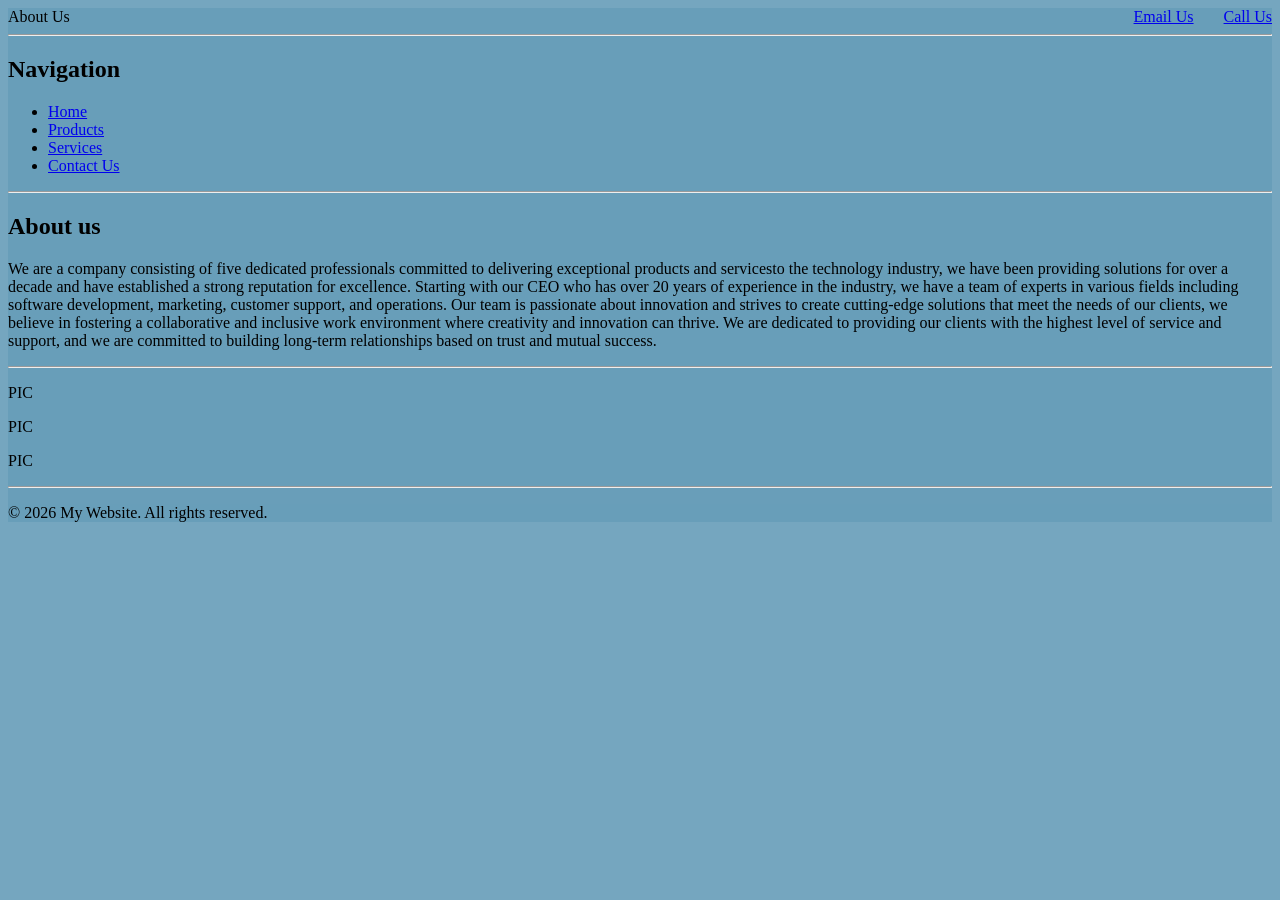
==== index.html @ 9e912325 "Repository cloned and Content uploaded." ====
<!DOCTYPE html>
<html lang="en">
<head>
    <meta charset="UTF-8">
    <meta name="viewport" content="width=device-width, initial-scale=1.0">
    <link rel="stylesheet" href="style.css">
    <title>My Website</title>
</head>
<body>
  <main>
    <!-- This is the header section of the website -->
    <header>
      <div class="flex-container">
      <div class="item-left">About Us</div>
      <div class="group-right">
      <div class="item-right-1"><a href="mailto:jd.jsuk1@gmail.com">Email Us</a></div>
      <div class="item-right-2"><a href="tel: 07300394006">Call Us</a></div>
   </div>
    </header>
    <hr>
    <!-- This is the section for the Navigation Bar content -->
    <section>
      <h2>Navigation</h2>
        <div class="box">
          <ul>
            <li><a href="index.html">Home</a></li>
            <li><a href="products.html">Products</a></li>
            <li><a href="services.html">Services</a></li>
            <li><a href="contact.html">Contact Us</a></li>
          </ul>
        </div>
    </section>
    <hr>
    <!-- This is the section for the About Us content -->
    <article>
      <h2 id="About">About us</h2>
      <p>We are a company consisting of five dedicated professionals committed to delivering exceptional products and servicesto the technology industry, we have been providing solutions for over a decade and have established a strong reputation for excellence.
         Starting with our CEO who has over 20 years of experience in the industry, we have a team of experts in various fields including software development, marketing, customer support, and operations. 
         Our team is passionate about innovation and strives to create cutting-edge solutions that meet the needs of our clients, we believe in fostering a collaborative and inclusive work environment where creativity and innovation can thrive. 
         We are dedicated to providing our clients with the highest level of service and support, and we are committed to building long-term relationships based on trust and mutual success.
      </p>
    </article>
    <hr>
    <!-- This is the section for the image content -->
    <section>
      <div class="container">
        <p class="box">PIC</p>
        <p class="box">PIC</p>
        <p class="box">PIC</p>
      </div>
    </section>
    <hr>
  </main>
  <!-- This is the footer section of the website -->
  <footer>
    <p>&copy; 2026 My Website. All rights reserved.</p>
  </footer>
</body>
</html>
---- style.css ----
:root {
    --primary-color: #699eb9e9; /* Primary color variable */
    --secondary-color: #ff000083; /* Secondary color variable */
    --tertiary-color: #d7c81c; /* Tertiary color variable */
}

* {
  background-color: var(--primary-color);
}

.flex-container {
  display: flex;
  justify-content: space-between; /* Pushes left and right sections to opposite edges */
  align-items: center; /* Vertically centers the items */
  width: 100%;
  flex-wrap: wrap; /* Allows items to wrap to the next line on smaller screens */
}

.group-right {
  display: flex;
  gap: 30px; /* Adds space between Item 2 and Item 3 */
}
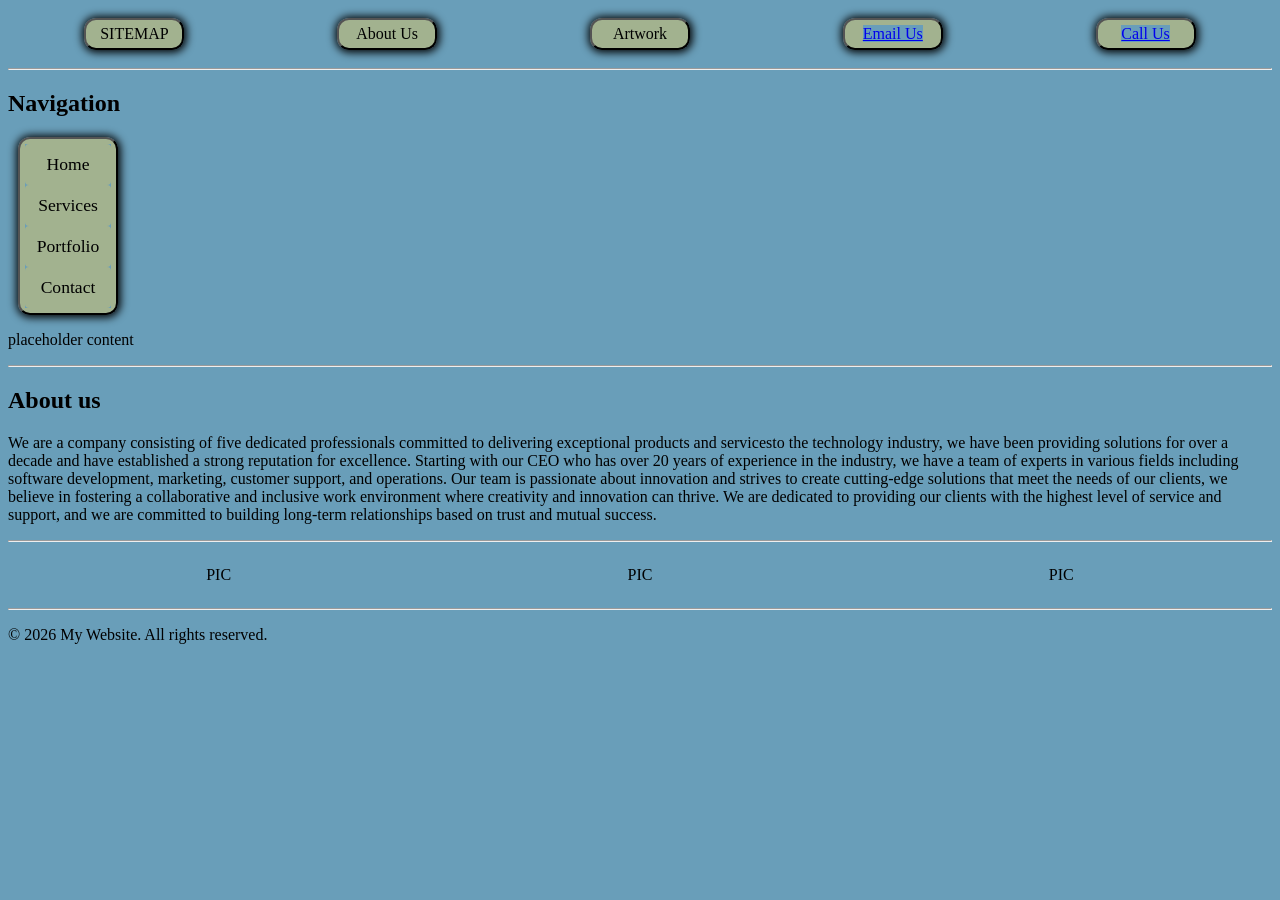
==== commit b83cd7cd: "Updated Index and Style pages" ====
--- a/index.html
+++ b/index.html
@@ -10,25 +10,33 @@
   <main>
     <!-- This is the header section of the website -->
     <header>
-      <div class="flex-container">
-      <div class="item-left">About Us</div>
-      <div class="group-right">
-      <div class="item-right-1"><a href="mailto:jd.jsuk1@gmail.com">Email Us</a></div>
-      <div class="item-right-2"><a href="tel: 07300394006">Call Us</a></div>
+    <div class="container">
+      <div class="pulse">SITEMAP</div>
+      <div class="pulse">About Us</div>
+      <div class="pulse">Artwork</div>
+      <div class="pulse"><a href="mailto:jd.jsuk1@gmail.com">Email Us</a></div>
+      <div class="pulse"><a href="tel: 07300394006">Call Us</a></div>
    </div>
     </header>
     <hr>
     <!-- This is the section for the Navigation Bar content -->
-    <section>
+    <section class="middle-panel">
+      <div class="navbox">
+    <!-- All your nav stuff here -->
       <h2>Navigation</h2>
-        <div class="box">
-          <ul>
-            <li><a href="index.html">Home</a></li>
-            <li><a href="products.html">Products</a></li>
-            <li><a href="services.html">Services</a></li>
-            <li><a href="contact.html">Contact Us</a></li>
+        <nav class="sidebar-navbar">
+          <ul class="nav-links">
+            <li><a href="#home">Home</a></li>
+            <li><a href="#services">Services</a></li>
+            <li><a href="#portfolio">Portfolio</a></li>
+            <li><a href="#contact">Contact</a></li>
           </ul>
-        </div>
+        </nav>
+      <div class="contentbox">
+        <!-- All your content here -->
+        <p>placeholder content</p>
+      </div>
+      </div>
     </section>
     <hr>
     <!-- This is the section for the About Us content -->
@@ -58,3 +66,14 @@
 </body>
 </html>
 
+<!-- Test Code -->
+<!-- Make this a flex-box and add flex-direction: row -->
+<section class="middle-panel">
+    <div class="navbox">
+        <!-- All your nav stuff here -->
+    </div>
+
+    <div class="contentbox">
+        <!-- All your content here -->
+    </div>
+</section>
--- a/style.css
+++ b/style.css
@@ -1,22 +1,101 @@
 :root {
-    --primary-color: #699eb9e9; /* Primary color variable */
+    --primary-color: #699eb9; /* Primary color variable */
     --secondary-color: #ff000083; /* Secondary color variable */
-    --tertiary-color: #d7c81c; /* Tertiary color variable */
+    --tertiary-color: #c5bf769e; /* Tertiary color variable */
+    --border-color: #000000; /* Border color variable */
 }
 
 * {
   background-color: var(--primary-color);
 }
 
+.container {
+  display: flex;
+  flex-direction: row; /* Arranges items in a row */
+  flex-wrap: wrap; /* Allows items to wrap to the next line if necessary */
+  justify-content: space-around; /* Centers the items horizontally */
+}
+
 .flex-container {
   display: flex;
-  justify-content: space-between; /* Pushes left and right sections to opposite edges */
-  align-items: center; /* Vertically centers the items */
-  width: 100%;
-  flex-wrap: wrap; /* Allows items to wrap to the next line on smaller screens */
+  flex-direction: column; /* Arranges items in a row */
+  justify-content: space-around; /* Centers the items horizontally */
 }
 
-.group-right {
+.container div {
+  box-shadow: 0.5px 0.5px 8px 2px var(--border-color); /* Adds a shadow effect to each item */
+  border-radius: 12px; /* Adds rounded corners to each item */
+  box-sizing: border-box; /* Ensures padding and border are included in the width */
+  border: 2px outset var(--border-color); /* Adds a border to each item */
+  width: 100px; /* Each item takes up one-third of the container */
+  margin: 10px; /* Adds some space between items */
+  padding: 5px; /* Adds some padding inside each item */
+  text-align: center; /* Centers the text within each item */
+  background-color: var(--tertiary-color); /* Sets the background color for each item */
+}
+
+.pulse:hover {
+  width: 100px;
+  background-color: #3498db;
+  animation: pulse 1.5s infinite;
+}
+
+@keyframes pulse {
+  0% {
+    transform: scale(1);
+    opacity: 1;
+  }
+  50% {
+    transform: scale(1.2);
+    opacity: 0.7;
+  }
+  100% {
+    transform: scale(1);
+    opacity: 1;
+  }
+}
+
+/* test code */
+
+/* Vertical Sidebar Container */
+.sidebar-navbar {
   display: flex;
-  gap: 30px; /* Adds space between Item 2 and Item 3 */
-}+  flex-direction: column; /* Stacks items vertically */
+  width: 100px; /* Adjusts width to fit content */
+  box-shadow: 0.5px 0.5px 8px 2px var(--border-color); /* Adds a shadow effect to each item */
+  border-radius: 12px; /* Adds rounded corners to each item */
+  box-sizing: border-box; /* Ensures padding and border are included in the width */
+  border: 2px outset var(--border-color); /* Adds a border to each item */
+  margin: 10px; /* Adds some space between items */
+  padding: 5px; /* Adds some padding inside each item */
+  text-align: center; /* Centers the text within each item */
+  background-color: var(--tertiary-color); /* Sets the background color for each item */
+}
+
+/* Links Container */
+.nav-links {
+  background-color: var(--tertiary-color); /* Sets background color for the links container */
+  display: flex;
+  flex-direction: column; /* Stacks individual links */
+  list-style: none; /* Removes bullet points */
+  padding: 0;
+  margin: 0;
+}
+
+/* Interactive Navigation Links */
+.nav-links a {
+  background-color: var(--tertiary-color); /* Sets link background color */
+  color: var(--border-color); /* Sets link color */
+  text-decoration: none;
+  font-size: 1.1rem;
+  display: block;
+  padding: 10px;
+  border-radius: 4px;
+  transition: background 0.3s, color 0.3s;
+}
+
+/* Hover State */
+.nav-links a:hover {
+  background-color: #2f2f38;
+  color: #ffffff;
+}
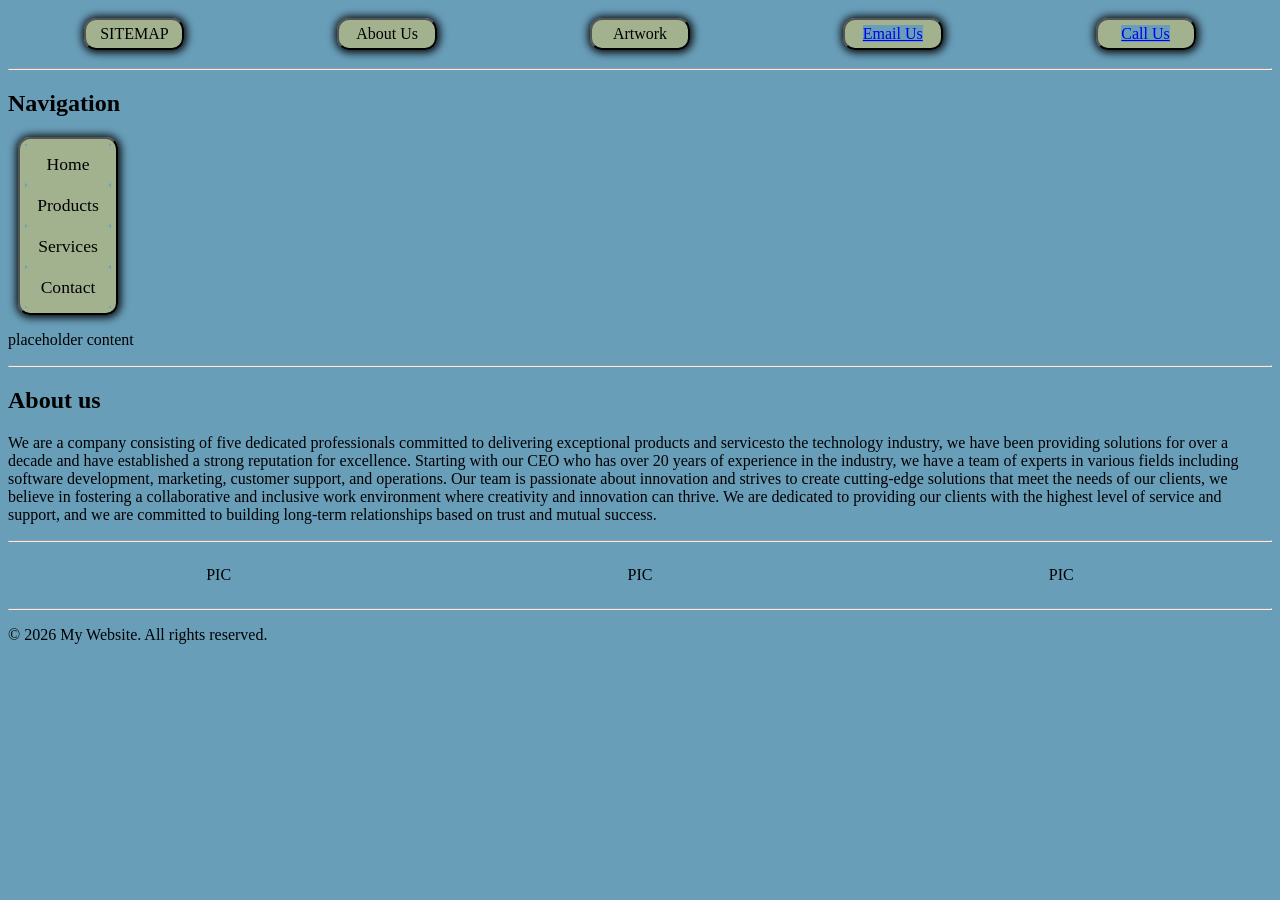
==== commit 8ab11d69: "fixed index.html" ====
--- a/index.html
+++ b/index.html
@@ -26,10 +26,10 @@
       <h2>Navigation</h2>
         <nav class="sidebar-navbar">
           <ul class="nav-links">
-            <li><a href="#home">Home</a></li>
-            <li><a href="#services">Services</a></li>
-            <li><a href="#portfolio">Portfolio</a></li>
-            <li><a href="#contact">Contact</a></li>
+            <li><a href="index.html" target="_blank">Home</a></li>
+            <li><a href="products.html" target="_blank">Products</a></li>
+            <li><a href="services.html" target="_blank">Services</a></li>
+            <li><a href="contact.html" target="_blank">Contact</a></li>
           </ul>
         </nav>
       <div class="contentbox">
--- a/style.css
+++ b/style.css
@@ -55,8 +55,6 @@
   }
 }
 
-/* test code */
-
 /* Vertical Sidebar Container */
 .sidebar-navbar {
   display: flex;
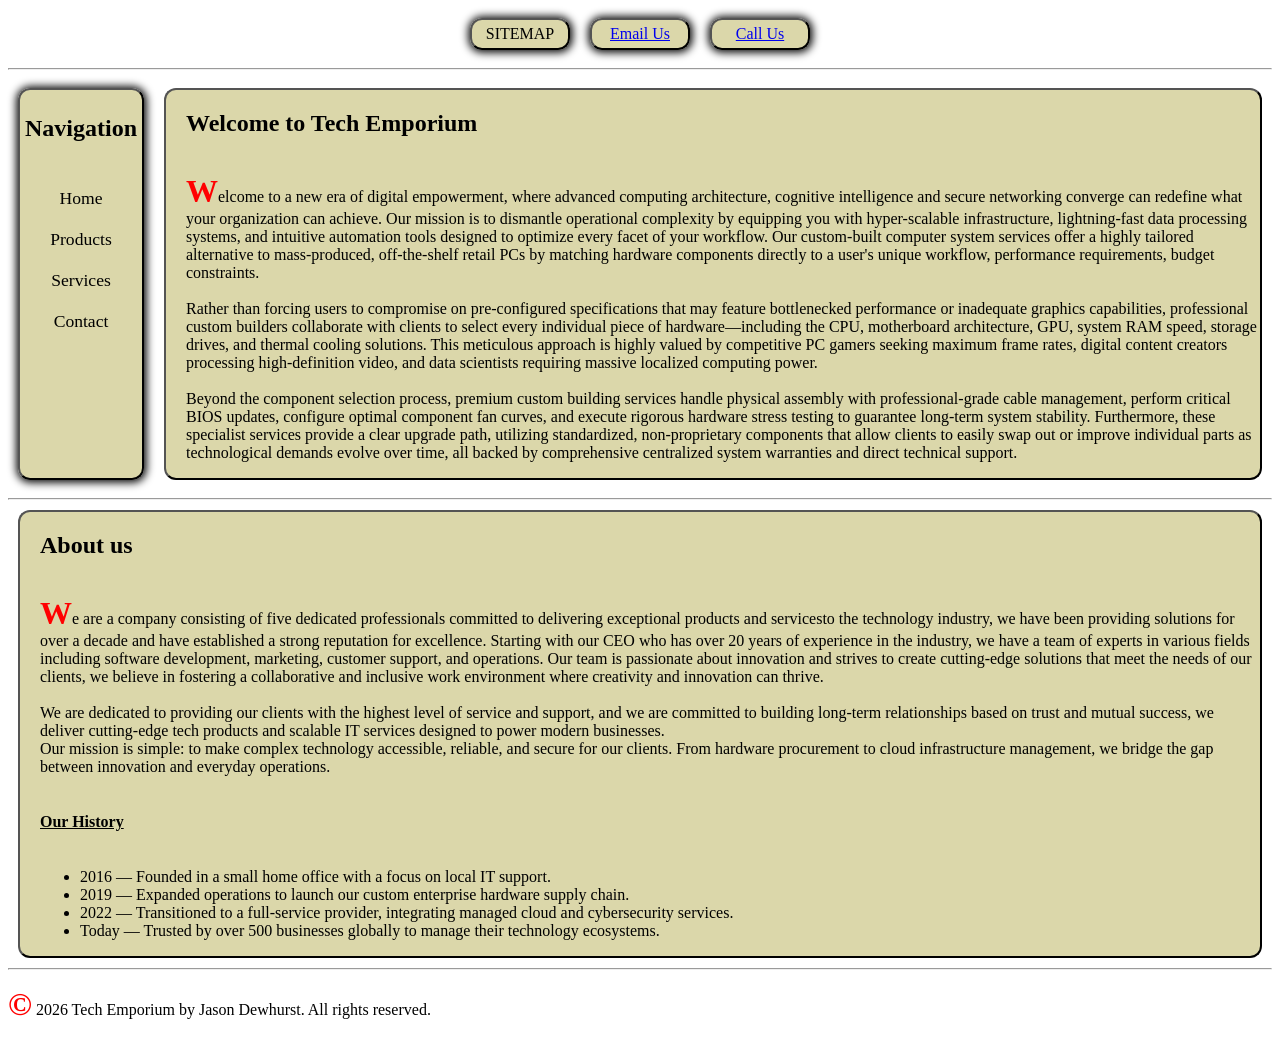
==== commit 399e3cef: "files completed and committed for submission" ====
--- a/index.html
+++ b/index.html
@@ -12,19 +12,17 @@
     <header>
     <div class="container">
       <div class="pulse">SITEMAP</div>
-      <div class="pulse">About Us</div>
-      <div class="pulse">Artwork</div>
       <div class="pulse"><a href="mailto:jd.jsuk1@gmail.com">Email Us</a></div>
-      <div class="pulse"><a href="tel: 07300394006">Call Us</a></div>
+      <div class="pulse"><a href="tel:07300394006" target="_blank">Call Us</a></div>
    </div>
     </header>
     <hr>
     <!-- This is the section for the Navigation Bar content -->
-    <section class="middle-panel">
+    <section>
       <div class="navbox">
-    <!-- All your nav stuff here -->
-      <h2>Navigation</h2>
+        <!-- All your nav stuff here -->
         <nav class="sidebar-navbar">
+          <h2 style="background-color: transparent;">Navigation</h2>
           <ul class="nav-links">
             <li><a href="index.html" target="_blank">Home</a></li>
             <li><a href="products.html" target="_blank">Products</a></li>
@@ -32,48 +30,67 @@
             <li><a href="contact.html" target="_blank">Contact</a></li>
           </ul>
         </nav>
-      <div class="contentbox">
-        <!-- All your content here -->
-        <p>placeholder content</p>
-      </div>
+        <div class="contentbox">
+          <!-- All your content here -->
+          <h1>Welcome to Tech Emporium</h1>
+          <p>Welcome to a new era of digital empowerment, where advanced computing architecture, cognitive intelligence
+             and secure networking converge can redefine what your organization can achieve. Our mission is to dismantle
+             operational complexity by equipping you with hyper-scalable infrastructure, lightning-fast data processing
+             systems, and intuitive automation tools designed to optimize every facet of your workflow.
+             Our custom-built computer system services offer a highly tailored alternative to mass-produced, off-the-shelf
+             retail PCs by matching hardware components directly to a user's unique workflow, performance requirements,
+             budget constraints.
+             <br>
+             <br>
+             Rather than forcing users to compromise on pre-configured specifications that may feature bottlenecked performance
+             or inadequate graphics capabilities, professional custom builders collaborate with clients to select every individual
+             piece of hardware—including the CPU, motherboard architecture, GPU, system RAM speed, storage drives, and thermal cooling solutions.
+             This meticulous approach is highly valued by competitive PC gamers seeking maximum frame rates, digital content creators
+             processing high-definition video, and data scientists requiring massive localized computing power.
+             <br>
+             <br>
+             Beyond the component selection process, premium custom building services handle physical assembly with professional-grade
+             cable management, perform critical BIOS updates, configure optimal component fan curves, and execute rigorous hardware
+             stress testing to guarantee long-term system stability.
+             Furthermore, these specialist services provide a clear upgrade path, utilizing standardized, non-proprietary components that
+             allow clients to easily swap out or improve individual parts as technological demands evolve over time, all backed by comprehensive
+             centralized system warranties and direct technical support.</p>
+        </div>
       </div>
     </section>
     <hr>
+    <section>
     <!-- This is the section for the About Us content -->
-    <article>
+    <article class="contentbox">
       <h2 id="About">About us</h2>
-      <p>We are a company consisting of five dedicated professionals committed to delivering exceptional products and servicesto the technology industry, we have been providing solutions for over a decade and have established a strong reputation for excellence.
-         Starting with our CEO who has over 20 years of experience in the industry, we have a team of experts in various fields including software development, marketing, customer support, and operations. 
-         Our team is passionate about innovation and strives to create cutting-edge solutions that meet the needs of our clients, we believe in fostering a collaborative and inclusive work environment where creativity and innovation can thrive. 
-         We are dedicated to providing our clients with the highest level of service and support, and we are committed to building long-term relationships based on trust and mutual success.
-      </p>
+      <p>We are a company consisting of five dedicated professionals committed to delivering exceptional products and servicesto the technology industry,
+         we have been providing solutions for over a decade and have established a strong reputation for excellence.
+         Starting with our CEO who has over 20 years of experience in the industry, we have a team of experts in various fields including
+         software development, marketing, customer support, and operations. 
+         Our team is passionate about innovation and strives to create cutting-edge solutions that meet the needs of our clients, we believe in
+         fostering a collaborative and inclusive work environment where creativity and innovation can thrive.
+         <br>
+         <br>
+         We are dedicated to providing our clients with the highest level of service and support, and we are committed to building
+         long-term relationships based on trust and mutual success, we deliver cutting-edge tech products and scalable IT services designed
+         to power modern businesses.
+         <br>
+         Our mission is simple: to make complex technology accessible, reliable, and secure for our clients.
+         From hardware procurement to cloud infrastructure management, we bridge the gap between innovation and everyday operations.</p>
+      <h4><u>Our History</u></h4>
+      <ul>
+        <li>2016 — Founded in a small home office with a focus on local IT support.</li>
+        <li>2019 — Expanded operations to launch our custom enterprise hardware supply chain.</li>
+        <li>2022 — Transitioned to a full-service provider, integrating managed cloud and cybersecurity services.</li>
+        <li>Today — Trusted by over 500 businesses globally to manage their technology ecosystems.</li>
+      </ul>
     </article>
-    <hr>
-    <!-- This is the section for the image content -->
-    <section>
-      <div class="container">
-        <p class="box">PIC</p>
-        <p class="box">PIC</p>
-        <p class="box">PIC</p>
-      </div>
     </section>
     <hr>
   </main>
   <!-- This is the footer section of the website -->
   <footer>
-    <p>&copy; 2026 My Website. All rights reserved.</p>
+    <p>&copy; 2026 Tech Emporium by Jason Dewhurst. All rights reserved.</p>
   </footer>
 </body>
-</html>
-
-<!-- Test Code -->
-<!-- Make this a flex-box and add flex-direction: row -->
-<section class="middle-panel">
-    <div class="navbox">
-        <!-- All your nav stuff here -->
-    </div>
-
-    <div class="contentbox">
-        <!-- All your content here -->
-    </div>
-</section>+</html>
--- a/style.css
+++ b/style.css
@@ -1,25 +1,90 @@
 :root {
     --primary-color: #699eb9; /* Primary color variable */
-    --secondary-color: #ff000083; /* Secondary color variable */
+    --secondary-color: #ff0000; /* Secondary color variable */
     --tertiary-color: #c5bf769e; /* Tertiary color variable */
     --border-color: #000000; /* Border color variable */
 }
 
-* {
-  background-color: var(--primary-color);
+* { /* Universal */
+  box-sizing: border-box;
+}
+
+p::first-letter {
+  font-size: 2rem;
+  font-weight: bold;
+  color: var(--secondary-color);
+}
+
+/* Responsive form code */
+form {
+  display: flex;
+  flex-wrap: wrap;
+  justify-content: center;
+}
+
+label {
+  min-width: 48%;
+  margin-bottom: 10px;
+}
+
+input[type=text], select {
+  min-width: 45%;
+  margin-bottom: 10px;
+  border: 1px solid var(--border-color);
+  border-radius: 4px;
+  padding: 10px;
+}
+
+textarea {
+  min-width: 45%;
+  height: 150px;
+  margin-bottom: 10px;
+  border: 1px solid var(--border-color);
+  border-radius: 4px;
+  padding: 10px;
+}
+
+input[type=submit] {
+  width: 50%;
+  background-color: var(--border-color);
+  color: white;
+  padding: 14px;
+  margin: 8px 0;
+  border: none;
+  border-radius: 4px;
+  cursor: pointer;
+}
+
+input[type=submit]:hover {
+  background-color: var(--secondary-color);
+  color: #ffffff;
+}
+
+fieldset:invalid {
+  border: 2px dotted var(--secondary-color);
+  background-color: var(--secondary-color);
+}
+
+input:invalid {
+  border: 2px dotted var(--secondary-color);
+  background-color: var(--secondary-color);
+}
+
+@media screen and (max-width: 600px) {
+  label,
+  input[type=text],
+  input[type=submit],
+  select, textarea {
+    flex: 100%;
+    min-width: 100%;
+  }
 }
 
 .container {
   display: flex;
   flex-direction: row; /* Arranges items in a row */
   flex-wrap: wrap; /* Allows items to wrap to the next line if necessary */
-  justify-content: space-around; /* Centers the items horizontally */
-}
-
-.flex-container {
-  display: flex;
-  flex-direction: column; /* Arranges items in a row */
-  justify-content: space-around; /* Centers the items horizontally */
+  justify-content: center; /* Centers the items horizontally */
 }
 
 .container div {
@@ -36,8 +101,8 @@
 
 .pulse:hover {
   width: 100px;
-  background-color: #3498db;
-  animation: pulse 1.5s infinite;
+  background-color: var(--tertiary-color);
+  animation: pulse 2.2s infinite;
 }
 
 @keyframes pulse {
@@ -55,45 +120,73 @@
   }
 }
 
+.required::after {
+  content: " *";
+  color: var(--secondary-color);
+}
+
 /* Vertical Sidebar Container */
 .sidebar-navbar {
   display: flex;
   flex-direction: column; /* Stacks items vertically */
-  width: 100px; /* Adjusts width to fit content */
+  width: 300px; /* Adjusts width to fit content */
   box-shadow: 0.5px 0.5px 8px 2px var(--border-color); /* Adds a shadow effect to each item */
   border-radius: 12px; /* Adds rounded corners to each item */
   box-sizing: border-box; /* Ensures padding and border are included in the width */
   border: 2px outset var(--border-color); /* Adds a border to each item */
-  margin: 10px; /* Adds some space between items */
+  margin: 10px;
   padding: 5px; /* Adds some padding inside each item */
   text-align: center; /* Centers the text within each item */
-  background-color: var(--tertiary-color); /* Sets the background color for each item */
+  background-color: var(--tertiary-color);
+  text-decoration: none;
 }
 
 /* Links Container */
 .nav-links {
-  background-color: var(--tertiary-color); /* Sets background color for the links container */
   display: flex;
   flex-direction: column; /* Stacks individual links */
   list-style: none; /* Removes bullet points */
   padding: 0;
-  margin: 0;
 }
 
 /* Interactive Navigation Links */
 .nav-links a {
-  background-color: var(--tertiary-color); /* Sets link background color */
   color: var(--border-color); /* Sets link color */
   text-decoration: none;
   font-size: 1.1rem;
   display: block;
   padding: 10px;
   border-radius: 4px;
-  transition: background 0.3s, color 0.3s;
 }
 
 /* Hover State */
 .nav-links a:hover {
-  background-color: #2f2f38;
+  background-color: var(--border-color);
   color: #ffffff;
 }
+
+.navbox {
+  display: flex;
+}
+
+.contentbox { 
+  display: flex;
+  flex-direction: column;
+  margin: 10px;
+  padding-left: 20px;
+  border: 2px outset var(--border-color);
+  border-radius: 12px;
+  background-color: var(--tertiary-color);
+}
+
+.formcontentbox { 
+  display: flex;
+  flex-direction: column;
+  width: 20%;
+  margin: 10px;
+  padding-left: 20px;
+  padding-right: 20px;
+  border: 2px outset var(--border-color);
+  border-radius: 12px;
+  background-color: var(--tertiary-color);
+}
